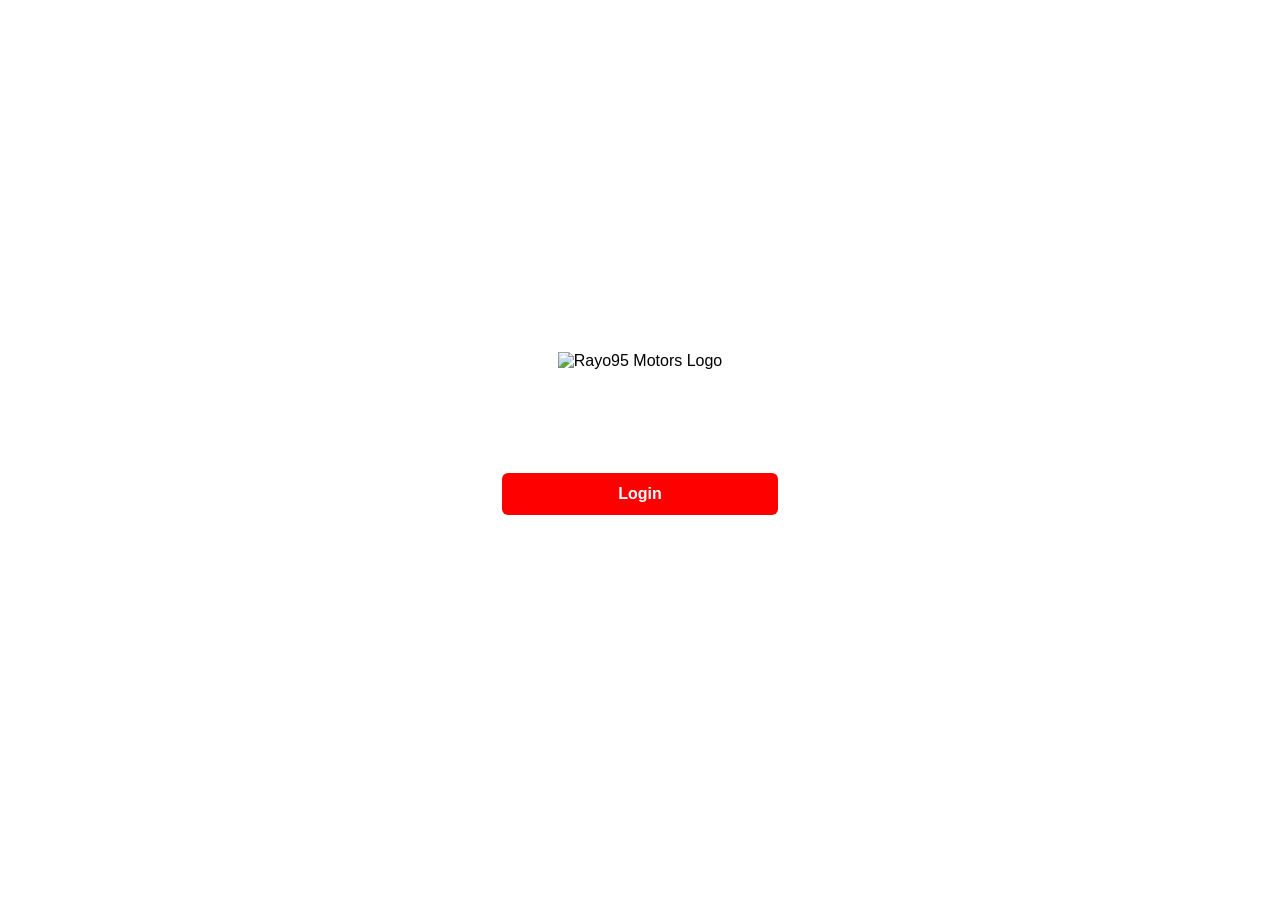
==== index.html @ 6217ff15 "Rename index_admin.html to index.html" ====
<!DOCTYPE html>
<html lang="es">
<head>
    <meta charset="UTF-8">
    <meta name="viewport" content="width=device-width, initial-scale=1.0">
    <title>Bienvenido Admin Rayo - Rayo95 Motors</title>
    <link rel="stylesheet" href="css/estilos.css">
</head>
<body>

    <div class="login-box" style="text-align: center;">
        <div class="logo-tienda">
            <img src="imagenes/Logo Rayo 95 motors.png" alt="Rayo95 Motors Logo">
        </div>

        <h1>Bienvenido Admin Rayo</h1>
        <p>Tu mejor sitio para comprar tu proxima nave </p>
        <a href="index2.html" class="btn-ingresar">Login</a>
    
    <div class="enlaces-extra" style="text-align: center; margin-top: 15px;">
    <a href="registro.html" style="color: #FFFFFF; font-size: 13px; text-decoration: none;">¿No estás registrado? Regístrate aquí</a>
</div>

</body>
</html>
---- css/estilos.css ----
body {
    font-family: Arial, sans-serif;
    margin: 0;
    padding: 0;
    height: 100vh;
    display: flex;
    justify-content: center; 
    align-items: center;    
    
    
    background-image: url('../imagenes/fondo rayo.png');
    background-size: cover;
    background-position: center;
    background-repeat: no-repeat;
    background-attachment: fixed;
}
}


.login-box {
    width: 90%;
    max-width: 380px;
    background: rgba(255, 255, 255, 0.95);
    padding: 30px;
    border-radius: 12px;
    box-shadow: 0px 8px 25px rgba(0, 0, 0, 0.6);
    box-sizing: border-box;
}


.logo-tienda {
    text-align: center;
    margin-bottom: 15px;
}

.logo-tienda img {
    max-width: 170px;
    height: auto;     
}


h1 {
    color: #FFFFFF;
    font-size: 24px;
    text-align: center;
    margin-bottom: 8px;
}

h2 {
    color: #FFFFFF;
    font-size: 20px;
    text-align: center;
    margin-bottom: 20px;
}

p {
    color: #FFFFFF;
    font-size: 14px;
    text-align: center;
    margin-bottom: 25px;
    line-height: 1.4;
}

label {
    display: block;
    font-weight: bold;
    color: #D30000;
    font-size: 14px;
    margin-bottom: 5px;
    text-align: left;
}

input[type="text"],
input[type="password"],
input[type="email"],
select {
    width: 100%;
    padding: 12px;
    margin-bottom: 18px;
    border: 1px solid #ccc;
    border-radius: 6px;
    box-sizing: border-box;
    font-size: 14px;
    background-color: white;
}

button,
.btn-ingresar {
    display: inline-block;
    background-color: #ff0000;
    color: white;
    padding: 12px;
    border: none;
    border-radius: 6px;
    width: 100%;
    font-size: 16px;
    font-weight: bold;
    text-align: center;
    text-decoration: none;
    cursor: pointer;
    box-sizing: border-box;
    transition: background 0.3s ease;
}

button:hover,
.btn-ingresar:hover {
    background-color: #c52833;
}


.enlaces-extra {
    text-align: center;
    margin-top: 20px;
}

.enlaces-extra a {
    color: #1d3557;
    text-decoration: none;
    font-size: 14px;
    font-weight: bold;
}

.enlaces-extra a:hover {
    text-decoration: underline;
}
.card {
    background-color: rgba(0, 0, 0, 0.75);
    padding: 30px;
    border-radius: 12px;
    box-shadow: 0px 4px 15px rgba(0, 0, 0, 0.5);
    width: 100%;
    max-width: 400px;
    box-sizing: border-box;
}

.card h2 {
    text-align: center;
    margin-bottom: 10px;
    color: #FFFFFF;
}

.subtitle {
    text-align: center;
    font-size: 14px;
    color: #DDDDDD;
    margin-bottom: 20px;
}

.form-group {
    margin-bottom: 15px;
}

.form-group label {
    display: block;
    margin-bottom: 6px;
    font-size: 14px;
    color: #DDDDDD;
}

.form-group input {
    width: 100%;
    padding: 10px;
    border: 1px solid #555555;
    border-radius: 6px;
    background-color: #222222;
    color: #FFFFFF;
    font-size: 14px;
    box-sizing: border-box;
}

.form-group input:focus {
    border-color: #D30000;
    outline: none;
}

.btn {
    width: 100%;
    padding: 12px;
    background-color: #D30000;
    color: #FFFFFF;
    border: none;
    border-radius: 6px;
    font-size: 16px;
    font-weight: bold;
    cursor: pointer;
    transition: background-color 0.3s ease;
    margin-top: 10px;
}

.btn:hover {
    background-color: #c52833;
}
body.nuevo-fondo {
    background-image: url('../imagenes/Fondo 2.png');
    background-size: cover;
    background-position: center;
    background-repeat: no-repeat;
    background-attachment: fixed;
}

body.body-catalogo {
    font-family: Arial, sans-serif;
    margin: 0;
    padding: 0;
    background-color: #121212; 
    color: #FFFFFF;
}


.header-catalogo {
    padding: 20px 30px;
}

.logo-esquina {
    width: 80px; 
    height: auto;
}

.main-catalogo {
    padding: 20px 40px;
    text-align: center;
}

.titulo-mes {
    font-size: 32px;
    margin-bottom: 40px;
    color: #FFFFFF;
    text-transform: uppercase;
    letter-spacing: 2px;
}

.contenedor-carros {
    display: flex;
    justify-content: center;
    gap: 30px; 
    flex-wrap: wrap; 
}

.card-carro {
    background-color: rgba(255, 255, 255, 0.05);
    border: 1px solid #333333;
    border-radius: 12px;
    padding: 20px;
    width: 280px;
    text-align: left;
    box-shadow: 0px 4px 15px rgba(0, 0, 0, 0.5);
    transition: transform 0.3s ease;
}

.card-carro:hover {
    transform: translateY(-5px); 
    border-color: #D30000;
}

.card-carro img {
    width: 100%;
    height: 160px;
    object-fit: cover;
    border-radius: 8px;
    margin-bottom: 15px;
}

.card-carro h3 {
    margin: 0 0 10px 0;
    color: #FFFFFF;
    font-size: 20px;
}

.card-carro p {
    font-size: 13px;
    color: #FFFFFF;
    margin-bottom: 20px;
    line-height: 1.4;
}

.btn-comprar {
    width: 100%;
    padding: 10px;
    background-color: #D30000;
    color: #FFFFFF;
    border: none;
    border-radius: 6px;
    font-weight: bold;
    cursor: pointer;
    transition: background-color 0.3s ease;
}

.btn-comprar:hover {
    background-color: #A80000;
}
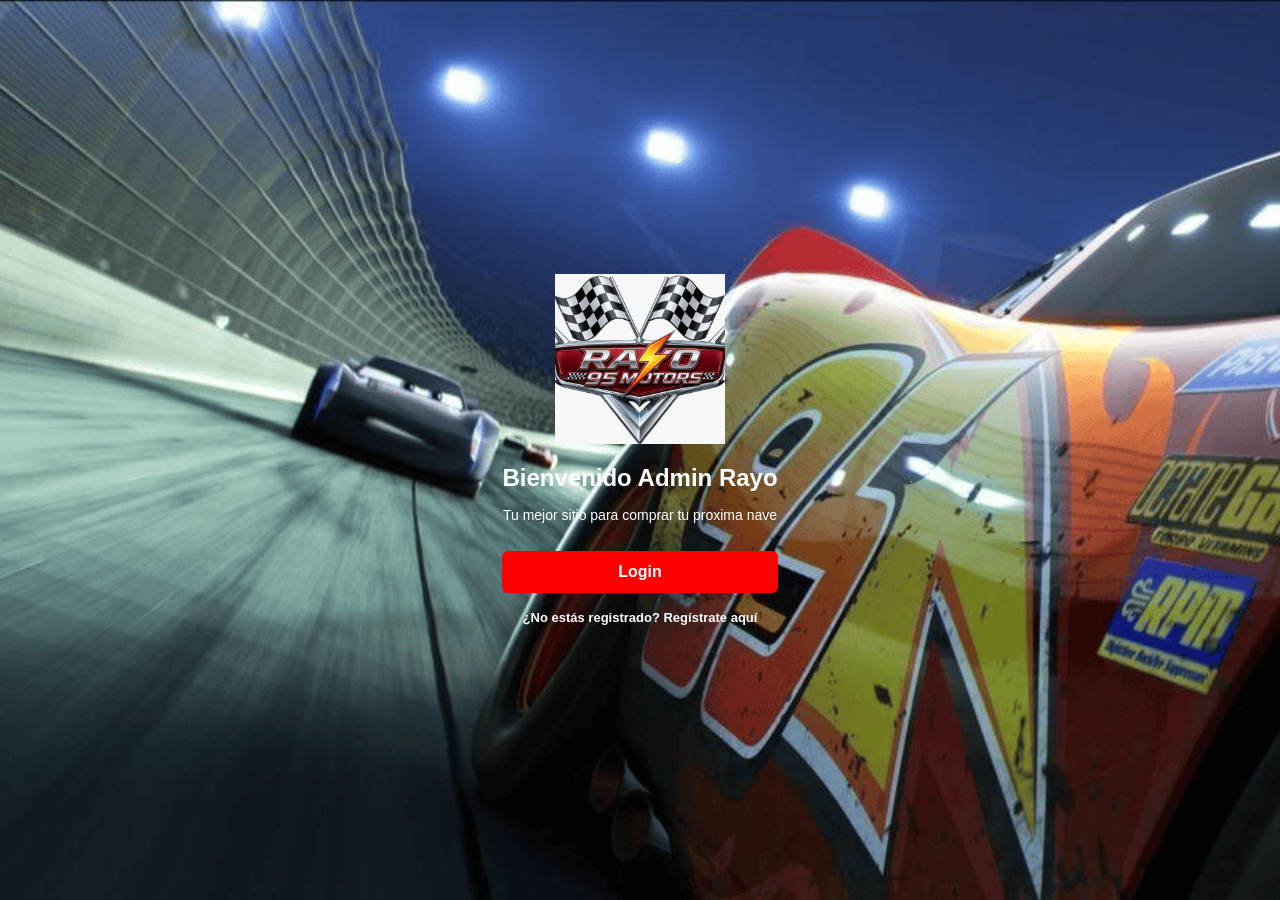
==== commit 8e9542bd: "Update index.html" ====
--- a/index.html
+++ b/index.html
@@ -10,7 +10,7 @@
 
     <div class="login-box" style="text-align: center;">
         <div class="logo-tienda">
-            <img src="imagenes/Logo Rayo 95 motors.png" alt="Rayo95 Motors Logo">
+            <img src="Imagenes/Logo Rayo 95 motors.png" alt="Rayo95 Motors Logo">
         </div>
 
         <h1>Bienvenido Admin Rayo</h1>
--- a/css/estilos.css
+++ b/css/estilos.css
@@ -10,7 +10,7 @@
     align-items: center;    
     
     
-    background-image: url('../imagenes/fondo rayo.png');
+    background-image: url('../Imagenes/fondo rayo.png');
     background-size: cover;
     background-position: center;
     background-repeat: no-repeat;
@@ -193,7 +193,7 @@
     background-color: #c52833;
 }
 body.nuevo-fondo {
-    background-image: url('../imagenes/Fondo 2.png');
+    background-image: url('../Imagenes/Fondo 2.png');
     background-size: cover;
     background-position: center;
     background-repeat: no-repeat;
@@ -254,7 +254,7 @@
     border-color: #D30000;
 }
 
-.card-carro img {
+.card-carro Img {
     width: 100%;
     height: 160px;
     object-fit: cover;
@@ -289,4 +289,4 @@
 
 .btn-comprar:hover {
     background-color: #A80000;
-}+}
